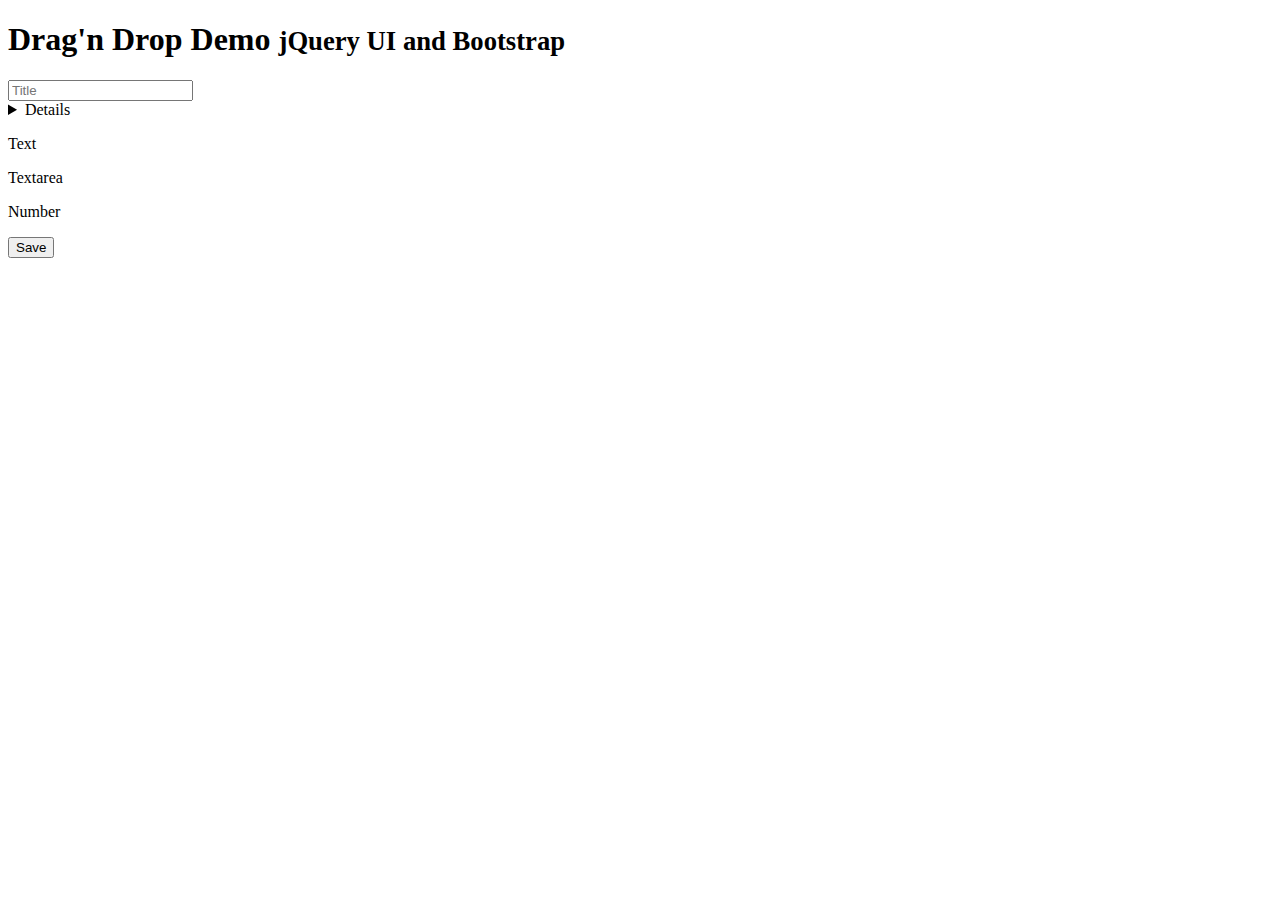
==== Convert/index.html @ b88ac10e "one" ====
﻿<!DOCTYPE html>
<html>

<head>

  <meta charset="UTF-8">

  <title>基于jQuery UI和Bootstrap的元素拖拽DEMO演示</title>

    <link href="/Content/Css/jquery-ui.css" rel="stylesheet" />
    <link href="/Content/Css/bootstrap.min.css" rel="stylesheet" />
    <link href="/Content/Css/style.css" rel="stylesheet" />

    <script src="/Content/Javascript/jquery.js"></script>
    <!--<script src="/Content/Javascript/bootstrap.min.js"></script>-->
    <script src="/Content/Javascript/jquery-ui.js"></script>

    <script src="/Content/Javascript/index.js"></script>
</head>

<body>

  <div class="container">
  <h1>Drag'n Drop Demo <small>jQuery UI and Bootstrap</small></h1>
  <form role="form">
    <div class="form-group">
      <input class="form-control" type="text" name="name" placeholder="Title" />
    </div>
    <details>
      <div class="form-group">
        <input class="form-control" type="text" name="blah" placeholder="Additional details here" />
      </div>
    </details>
  </form>

  <div class="row">
    <div class="col-sm-6">
      <div id="modules">
        <p class="drag"><a class="btn btn-default">Text</a></p>

        <p class="drag"><a class="btn btn-default">Textarea</a></p>

        <p class="drag"><a class="btn btn-default">Number</a></p>
      </div>
    </div>

    <div class="col-sm-6">
      <div id="dropzone"></div>
      <button class="btn btn-primary pull-right">Save</button>
    </div>
  </div>
</div>

<div style="text-align:center;clear:both">

</div>
</body>

</html>
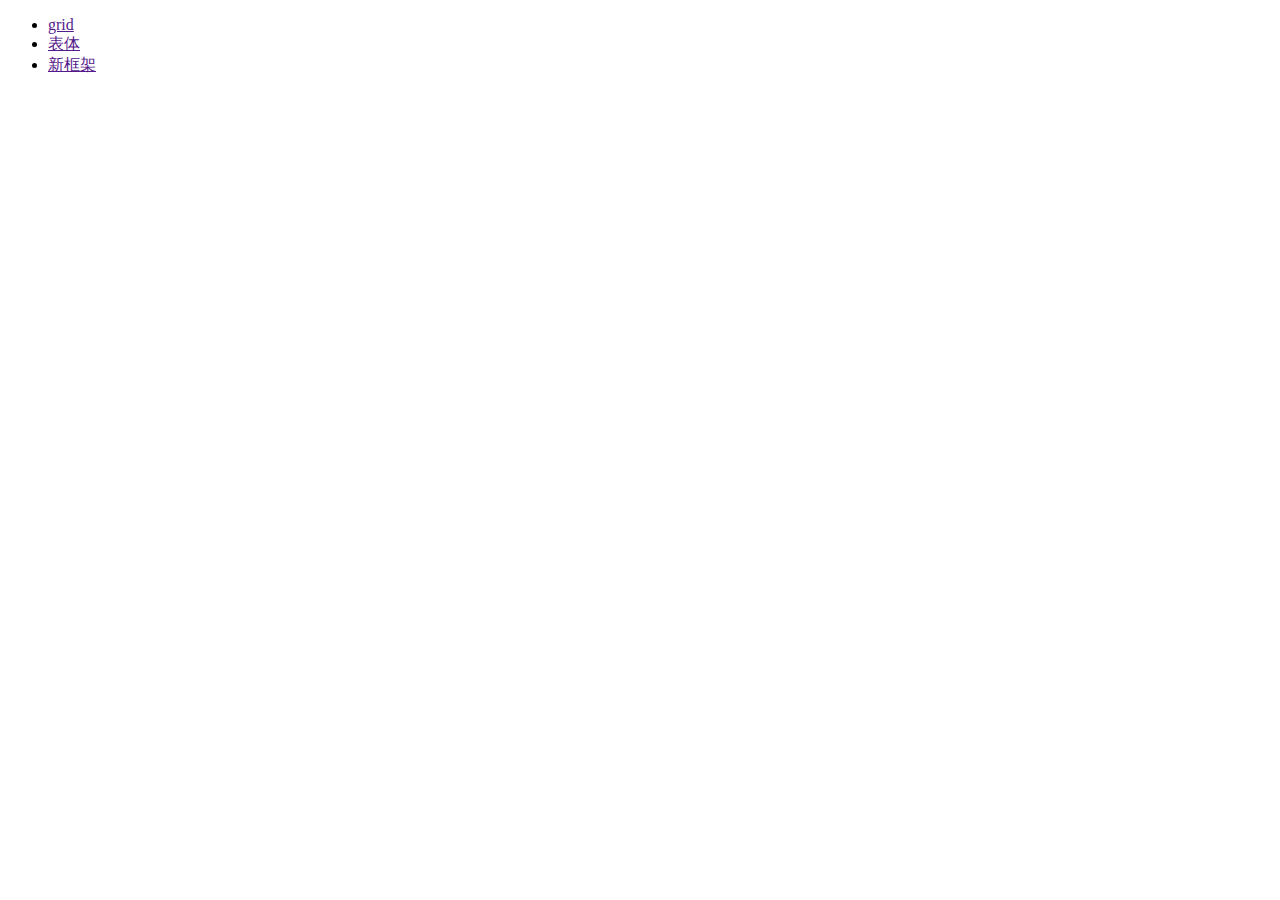
==== commit a576d24c: "新增 cs -> 2010 BS模型转换" ====
--- a/Convert/index.html
+++ b/Convert/index.html
@@ -1,59 +1,14 @@
-﻿<!DOCTYPE html>
-<html>
-
-<head>
-
-  <meta charset="UTF-8">
-
-  <title>基于jQuery UI和Bootstrap的元素拖拽DEMO演示</title>
-
-    <link href="/Content/Css/jquery-ui.css" rel="stylesheet" />
-    <link href="/Content/Css/bootstrap.min.css" rel="stylesheet" />
-    <link href="/Content/Css/style.css" rel="stylesheet" />
-
-    <script src="/Content/Javascript/jquery.js"></script>
-    <!--<script src="/Content/Javascript/bootstrap.min.js"></script>-->
-    <script src="/Content/Javascript/jquery-ui.js"></script>
-
-    <script src="/Content/Javascript/index.js"></script>
-</head>
-
-<body>
-
-  <div class="container">
-  <h1>Drag'n Drop Demo <small>jQuery UI and Bootstrap</small></h1>
-  <form role="form">
-    <div class="form-group">
-      <input class="form-control" type="text" name="name" placeholder="Title" />
-    </div>
-    <details>
-      <div class="form-group">
-        <input class="form-control" type="text" name="blah" placeholder="Additional details here" />
-      </div>
-    </details>
-  </form>
-
-  <div class="row">
-    <div class="col-sm-6">
-      <div id="modules">
-        <p class="drag"><a class="btn btn-default">Text</a></p>
-
-        <p class="drag"><a class="btn btn-default">Textarea</a></p>
-
-        <p class="drag"><a class="btn btn-default">Number</a></p>
-      </div>
-    </div>
-
-    <div class="col-sm-6">
-      <div id="dropzone"></div>
-      <button class="btn btn-primary pull-right">Save</button>
-    </div>
-  </div>
-</div>
-
-<div style="text-align:center;clear:both">
-
-</div>
-</body>
-
+﻿<!DOCTYPE html>
+<html>
+<head>
+    <meta charset="utf-8" />
+    <title></title>
+</head>
+<body>
+    <ul>
+        <li><a href="">grid</a></li>
+        <li><a href="">表体</a></li>
+        <li><a href="">新框架</a></li>
+    </ul>
+</body>
 </html>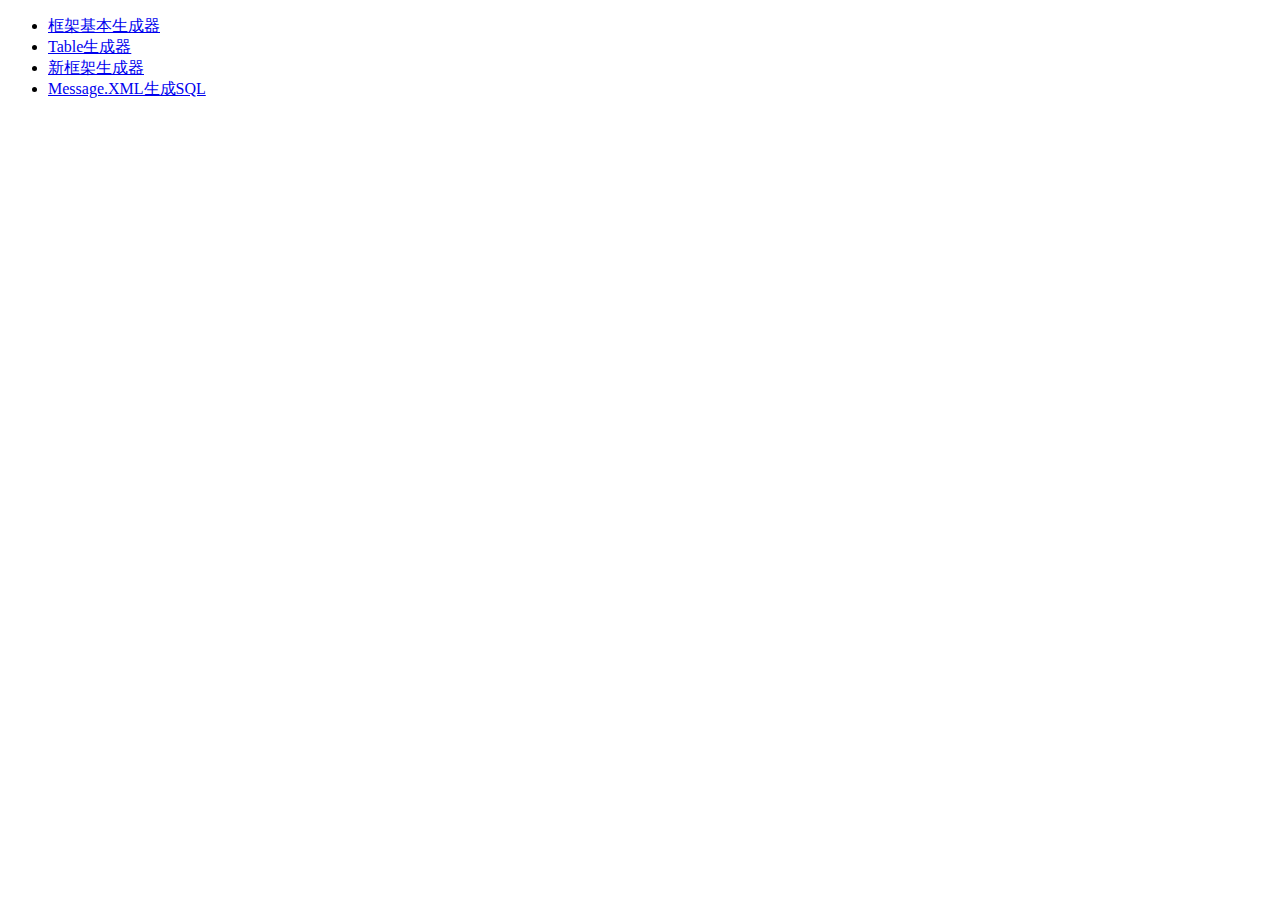
==== commit f49fda2c: "grid生成器添加 模型转黄" ====
--- a/Convert/index.html
+++ b/Convert/index.html
@@ -6,9 +6,10 @@
 </head>
 <body>
     <ul>
-        <li><a href="">grid</a></li>
-        <li><a href="">表体</a></li>
-        <li><a href="">新框架</a></li>
+        <li><a href="/default.aspx">框架基本生成器</a></li>
+        <li><a href="/CreateHead.aspx">Table生成器</a></li>
+        <li><a href="/Fac.aspx">新框架生成器</a></li>
+        <li><a href="/MessageToSql.aspx">Message.XML生成SQL</a></li>
     </ul>
 </body>
 </html>